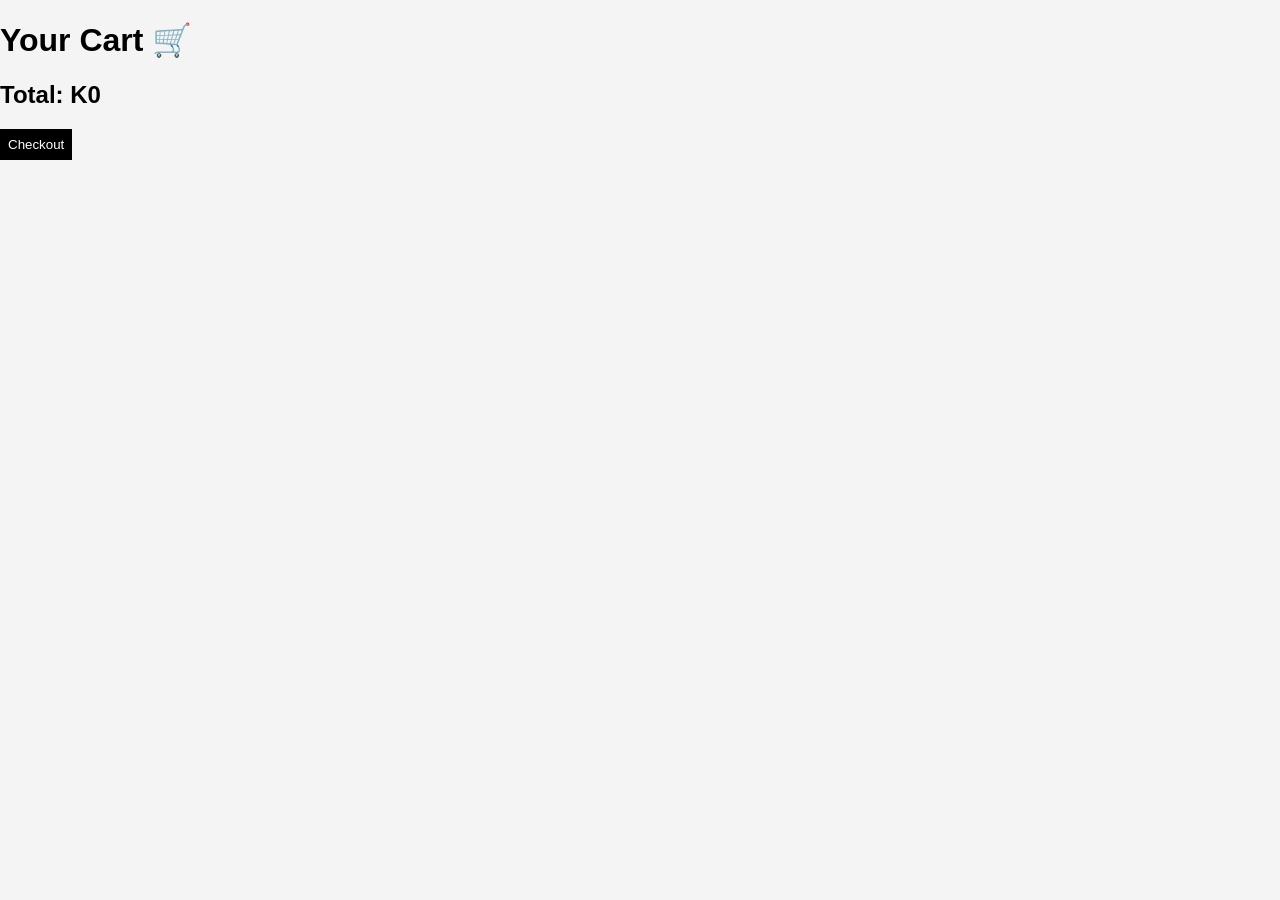
==== Cart.html @ b04a0d25 "Create Cart.html" ====
<!DOCTYPE html>
<html>
<head>
  <title>Your Cart</title>
  <link rel="stylesheet" href="style.css">
</head>
<body>

<h1>Your Cart 🛒</h1>

<ul id="cart-items"></ul>

<h2 id="total"></h2>

<button onclick="checkout()">Checkout</button>

<script>
let cart = JSON.parse(localStorage.getItem("cart")) || [];

let cartList = document.getElementById("cart-items");
let total = 0;

cart.forEach(item => {
  let li = document.createElement("li");
  li.textContent = item.name + " - K" + item.price;
  cartList.appendChild(li);
  total += item.price;
});

document.getElementById("total").textContent = "Total: K" + total;

function checkout() {
  alert("Order placed successfully!");
  localStorage.removeItem("cart");
  window.location.href = "index.html";
}
</script>

</body>
</html>
---- style.css ----
body {
    font-family: Arial;
    margin: 0;
    background: #f4f4f4;
}

header {
    background: black;
    color: white;
    padding: 15px;
    display: flex;
    justify-content: space-between;
}

.products {
    display: flex;
    justify-content: center;
    gap: 20px;
    padding: 40px;
    flex-wrap: wrap;
}

.product {
    background: white;
    padding: 10px;
    border-radius: 10px;
    width: 160px;
    text-align: center;
}

.product img {
    width: 100%;
    height: 100px;
    object-fit: cover;
}

button {
    background: black;
    color: white;
    border: none;
    padding: 8px;
    cursor: pointer;
}
.popup {
    position: fixed;
    bottom: 20px;
    right: 20px;
    background: black;
    color: white;
    padding: 10px 15px;
    border-radius: 5px;
    opacity: 0;
    transition: 0.3s;
}

.popup.show {
    opacity: 1;
}
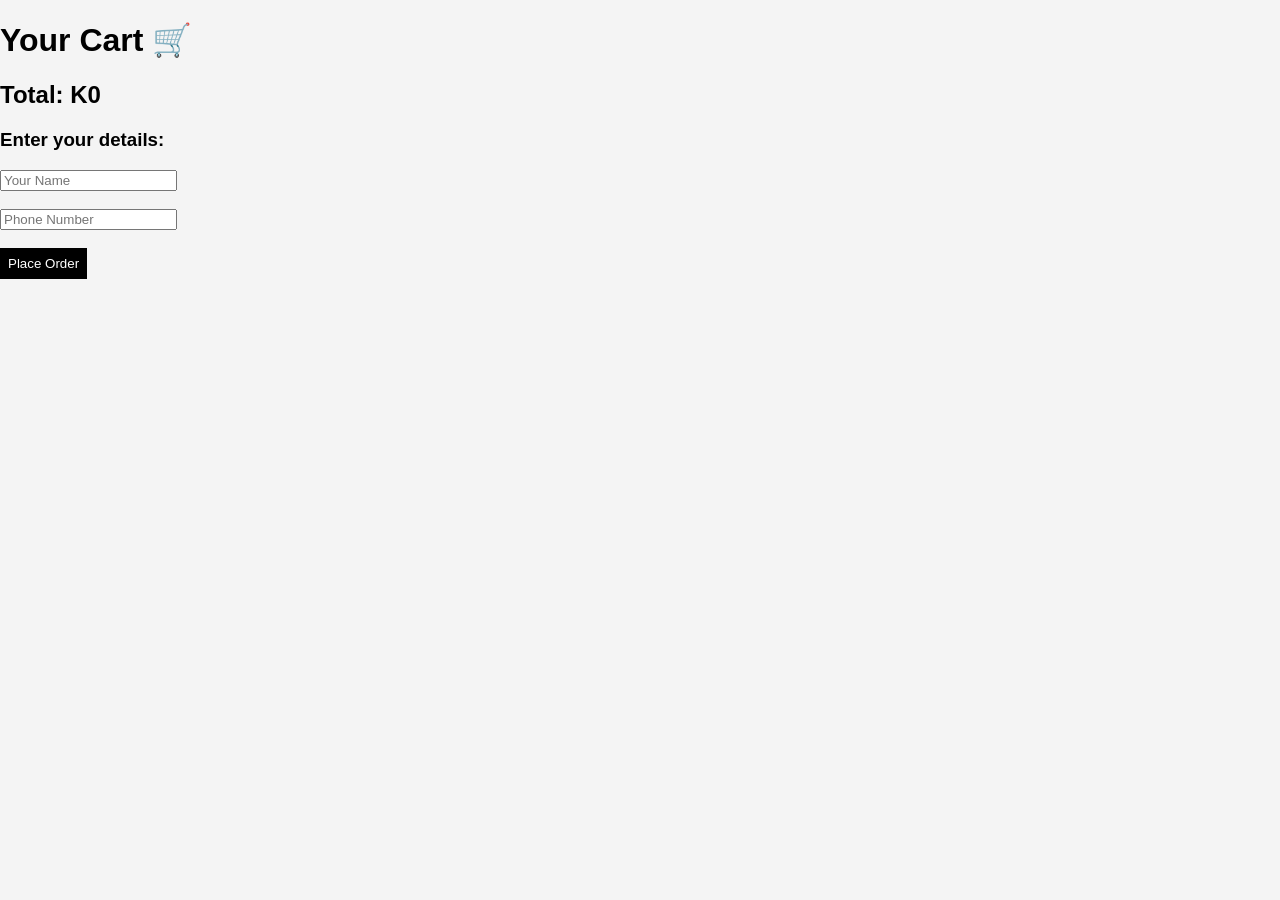
==== commit 8e699f70: "Update Cart.html" ====
--- a/Cart.html
+++ b/Cart.html
@@ -12,7 +12,12 @@
 
 <h2 id="total"></h2>
 
-<button onclick="checkout()">Checkout</button>
+<h3>Enter your details:</h3>
+
+<input id="name" placeholder="Your Name"><br><br>
+<input id="phone" placeholder="Phone Number"><br><br>
+
+<button onclick="checkout()">Place Order</button>
 
 <script>
 let cart = JSON.parse(localStorage.getItem("cart")) || [];
@@ -20,14 +25,62 @@
 let cartList = document.getElementById("cart-items");
 let total = 0;
 
+// Group items by name
+let grouped = {};
+
 cart.forEach(item => {
-  let li = document.createElement("li");
-  li.textContent = item.name + " - K" + item.price;
-  cartList.appendChild(li);
-  total += item.price;
+  if (!grouped[item.name]) {
+    grouped[item.name] = { price: item.price, qty: 1 };
+  } else {
+    grouped[item.name].qty++;
+  }
 });
 
+// Display items
+for (let name in grouped) {
+  let item = grouped[name];
+
+  let li = document.createElement("li");
+
+  li.innerHTML = `
+    ${name} - K${item.price} 
+    <button onclick="decrease('${name}')">➖</button>
+    ${item.qty}
+    <button onclick="increase('${name}')">➕</button>
+    <button onclick="removeItem('${name}')">❌</button>
+  `;
+
+  cartList.appendChild(li);
+
+  total += item.price * item.qty;
+}
+
 document.getElementById("total").textContent = "Total: K" + total;
+
+// FUNCTIONS
+function saveCart() {
+  localStorage.setItem("cart", JSON.stringify(cart));
+  location.reload();
+}
+
+function increase(name) {
+  let item = cart.find(i => i.name === name);
+  cart.push(item);
+  saveCart();
+}
+
+function decrease(name) {
+  let index = cart.findIndex(i => i.name === name);
+  if (index !== -1) {
+    cart.splice(index, 1);
+  }
+  saveCart();
+}
+
+function removeItem(name) {
+  cart = cart.filter(i => i.name !== name);
+  saveCart();
+}
 
 function checkout() {
   alert("Order placed successfully!");
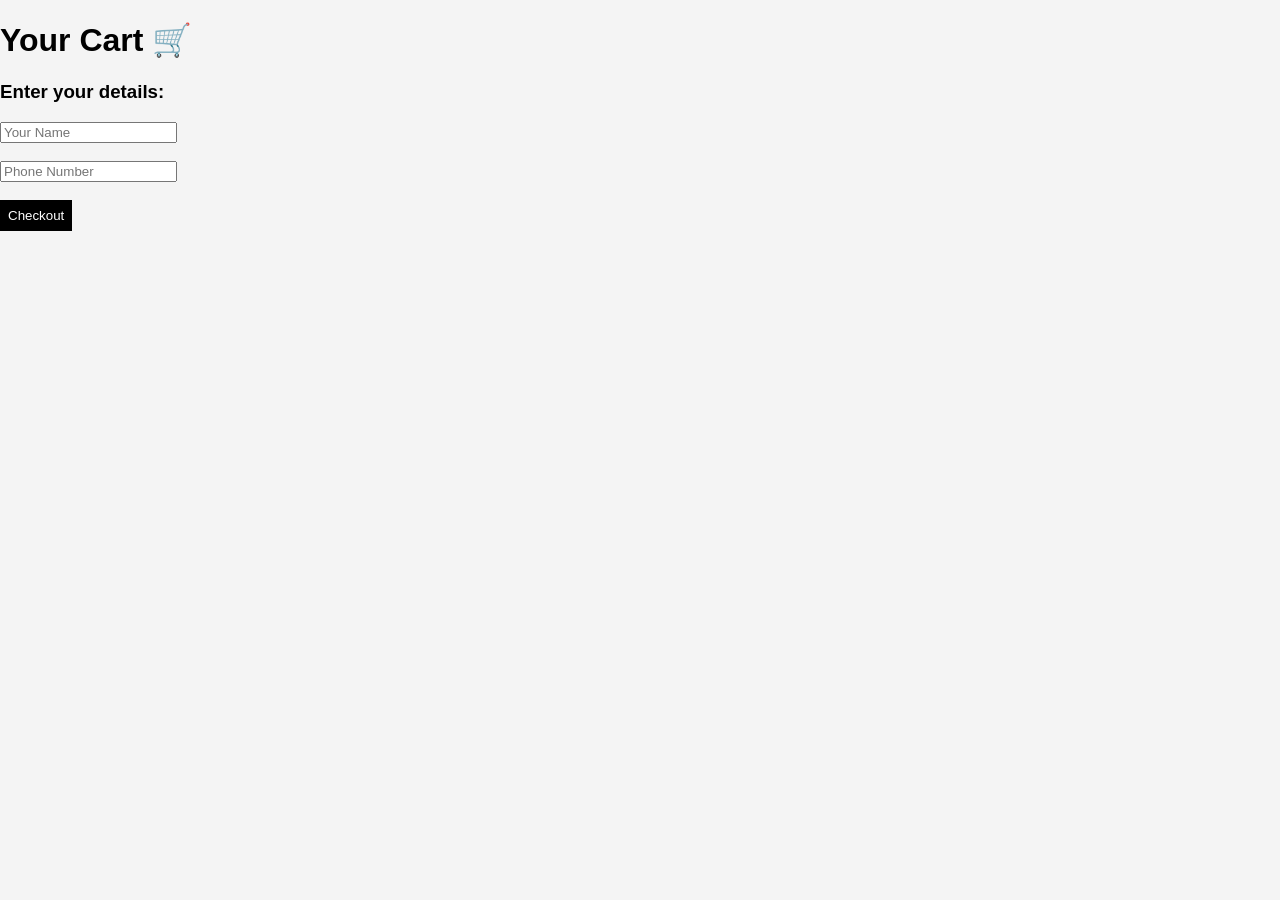
==== commit e8a4c81d: "Update Cart.html" ====
--- a/Cart.html
+++ b/Cart.html
@@ -17,7 +17,7 @@
 <input id="name" placeholder="Your Name"><br><br>
 <input id="phone" placeholder="Phone Number"><br><br>
 
-<button onclick="checkout()">Place Order</button>
+<button onclick="goToCheckout()">Checkout</button>
 
 <script>
 let cart = JSON.parse(localStorage.getItem("cart")) || [];
@@ -82,10 +82,31 @@
   saveCart();
 }
 
-function checkout() {
-  alert("Order placed successfully!");
+function goToCheckout() {
+  window.location.href = "checkout.html";
+}
+
+  let cart = JSON.parse(localStorage.getItem("cart")) || [];
+
+  let message = "New Order:\n";
+  let total = 0;
+
+  cart.forEach(item => {
+    message += item.name + " - K" + item.price + "\n";
+    total += item.price;
+  });
+
+  message += "\nTotal: K" + total;
+  message += "\n\nCustomer: " + name;
+  message += "\nPhone: " + phone;
+
+  let whatsappNumber = "26097XXXXXXX"; // 🔥 PUT YOUR NUMBER HERE
+
+  let url = "https://wa.me/" + whatsappNumber + "?text=" + encodeURIComponent(message);
+
+  window.open(url, "_blank");
+
   localStorage.removeItem("cart");
-  window.location.href = "index.html";
 }
 </script>
 
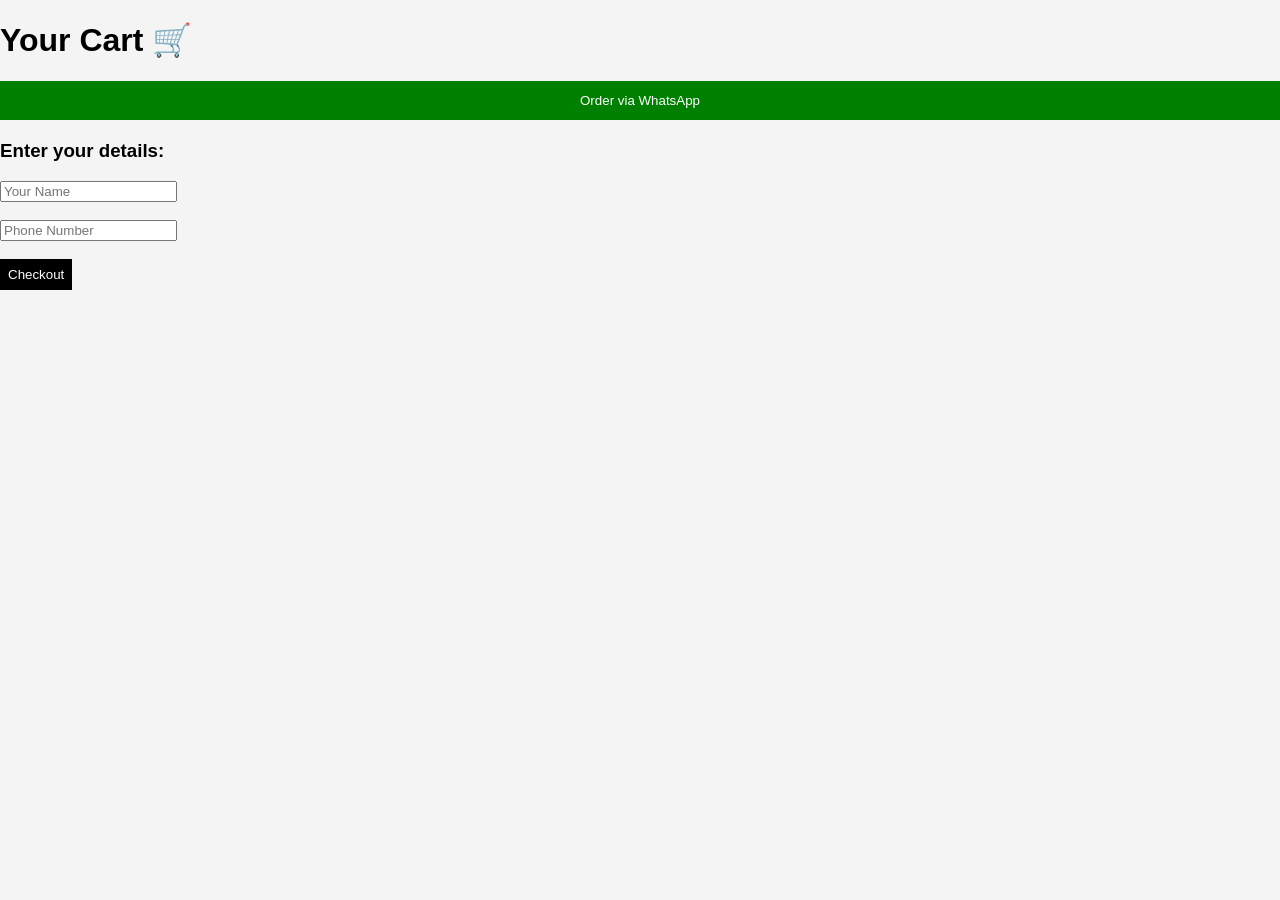
==== commit 03678419: "Update Cart.html" ====
--- a/Cart.html
+++ b/Cart.html
@@ -9,6 +9,9 @@
 <h1>Your Cart 🛒</h1>
 
 <ul id="cart-items"></ul>
+  <button onclick="orderWhatsApp()" style="background: green; color: white; padding: 12px; width: 100%; border: none;">
+  Order via WhatsApp
+  </button>
 
 <h2 id="total"></h2>
 
@@ -100,7 +103,7 @@
   message += "\n\nCustomer: " + name;
   message += "\nPhone: " + phone;
 
-  let whatsappNumber = "26097XXXXXXX"; // 🔥 PUT YOUR NUMBER HERE
+  let whatsappNumber = "260772503680"; // 🔥 PUT YOUR NUMBER HERE
 
   let url = "https://wa.me/" + whatsappNumber + "?text=" + encodeURIComponent(message);
 
@@ -108,6 +111,28 @@
 
   localStorage.removeItem("cart");
 }
+  function orderWhatsApp() {
+  let cart = JSON.parse(localStorage.getItem("cart")) || [];
+
+  if (cart.length === 0) {
+    alert("Your cart is empty");
+    return;
+  }
+
+  let message = "Hello, I want to order:\n\n";
+
+  cart.forEach((item, index) => {
+    message += (index + 1) + ". " + item.name + "\n";
+  });
+
+  message += "\nPlease confirm availability. Thanks!";
+
+  let phoneNumber = "260772503680"; // <-- PUT YOUR NUMBER HERE
+
+  let url = "https://wa.me/" + phoneNumber + "?text=" + encodeURIComponent(message);
+
+  window.open(url, "_blank");
+  }
 </script>
 
 </body>
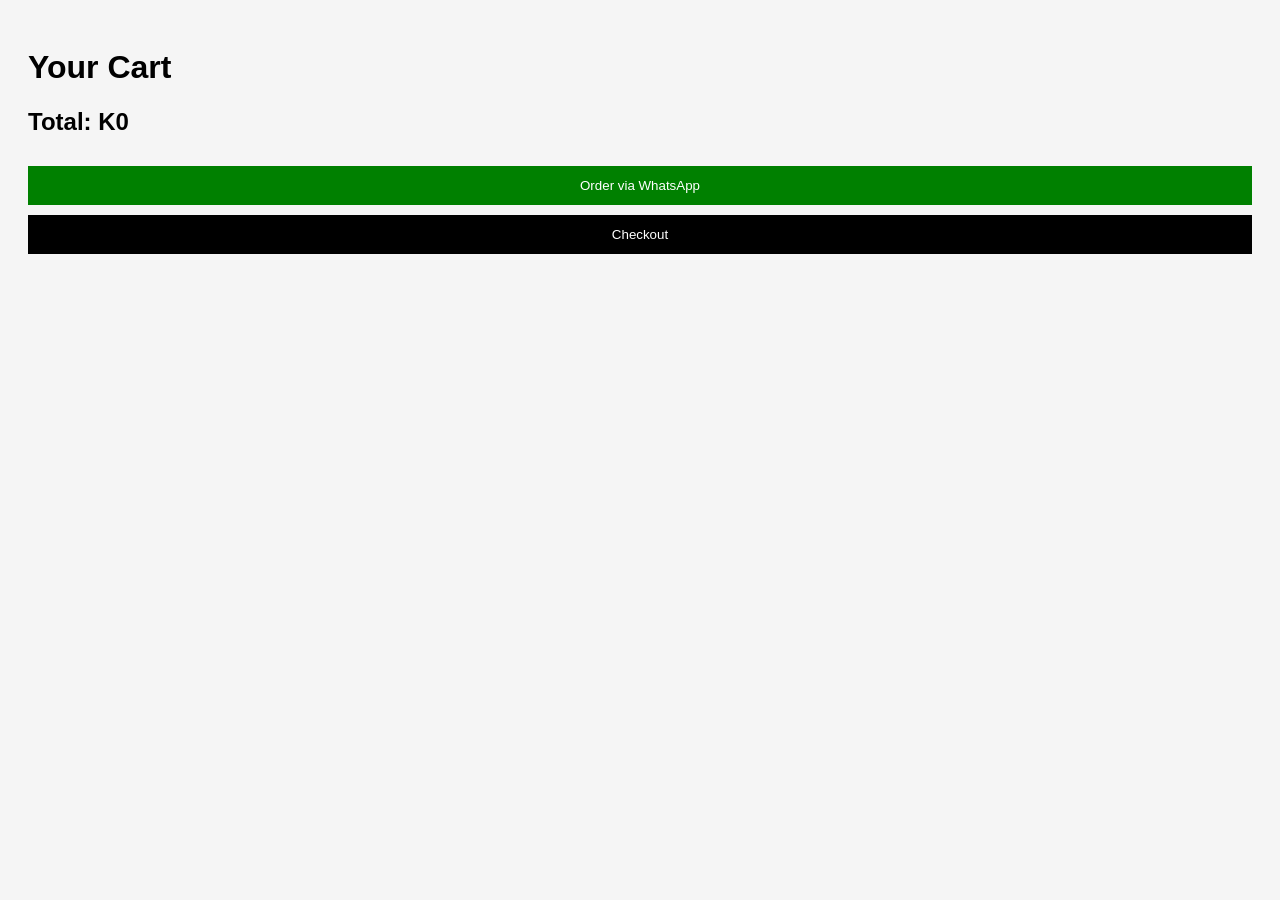
==== commit 4b3f0ac2: "Update Cart.html" ====
--- a/Cart.html
+++ b/Cart.html
@@ -1,138 +1,120 @@
 <!DOCTYPE html>
-<html>
+<html lang="en">
 <head>
-  <title>Your Cart</title>
-  <link rel="stylesheet" href="style.css">
+  <meta charset="UTF-8">
+  <title>Cart</title>
+
+  <style>
+    body {
+      font-family: Arial;
+      padding: 20px;
+      background: #f5f5f5;
+    }
+
+    .item {
+      background: white;
+      padding: 10px;
+      margin: 10px 0;
+      border-radius: 8px;
+    }
+
+    button {
+      padding: 8px;
+      margin-top: 5px;
+      border: none;
+      cursor: pointer;
+    }
+
+    .remove {
+      background: red;
+      color: white;
+    }
+
+    .whatsapp {
+      background: green;
+      color: white;
+      width: 100%;
+      padding: 12px;
+      margin-top: 10px;
+    }
+
+    .checkout {
+      background: black;
+      color: white;
+      width: 100%;
+      padding: 12px;
+      margin-top: 10px;
+    }
+  </style>
 </head>
+
 <body>
 
-<h1>Your Cart 🛒</h1>
+<h1>Your Cart</h1>
 
-<ul id="cart-items"></ul>
-  <button onclick="orderWhatsApp()" style="background: green; color: white; padding: 12px; width: 100%; border: none;">
-  Order via WhatsApp
-  </button>
+<div id="cart-items"></div>
 
-<h2 id="total"></h2>
+<h2 id="total">Total: K0</h2>
 
-<h3>Enter your details:</h3>
-
-<input id="name" placeholder="Your Name"><br><br>
-<input id="phone" placeholder="Phone Number"><br><br>
-
-<button onclick="goToCheckout()">Checkout</button>
+<button class="whatsapp" onclick="orderWhatsApp()">Order via WhatsApp</button>
+<button class="checkout" onclick="goToCheckout()">Checkout</button>
 
 <script>
 let cart = JSON.parse(localStorage.getItem("cart")) || [];
+let container = document.getElementById("cart-items");
 
-let cartList = document.getElementById("cart-items");
 let total = 0;
 
-// Group items by name
-let grouped = {};
+cart.forEach((item, index) => {
+  total += item.price;
 
-cart.forEach(item => {
-  if (!grouped[item.name]) {
-    grouped[item.name] = { price: item.price, qty: 1 };
-  } else {
-    grouped[item.name].qty++;
-  }
+  let div = document.createElement("div");
+  div.classList.add("item");
+
+  div.innerHTML = `
+    <p>${item.name} - K${item.price}</p>
+    <button class="remove" onclick="removeItem(${index})">Remove</button>
+  `;
+
+  container.appendChild(div);
 });
 
-// Display items
-for (let name in grouped) {
-  let item = grouped[name];
+document.getElementById("total").innerText = "Total: K" + total;
 
-  let li = document.createElement("li");
-
-  li.innerHTML = `
-    ${name} - K${item.price} 
-    <button onclick="decrease('${name}')">➖</button>
-    ${item.qty}
-    <button onclick="increase('${name}')">➕</button>
-    <button onclick="removeItem('${name}')">❌</button>
-  `;
-
-  cartList.appendChild(li);
-
-  total += item.price * item.qty;
-}
-
-document.getElementById("total").textContent = "Total: K" + total;
-
-// FUNCTIONS
-function saveCart() {
+function removeItem(index) {
+  cart.splice(index, 1);
   localStorage.setItem("cart", JSON.stringify(cart));
   location.reload();
-}
-
-function increase(name) {
-  let item = cart.find(i => i.name === name);
-  cart.push(item);
-  saveCart();
-}
-
-function decrease(name) {
-  let index = cart.findIndex(i => i.name === name);
-  if (index !== -1) {
-    cart.splice(index, 1);
-  }
-  saveCart();
-}
-
-function removeItem(name) {
-  cart = cart.filter(i => i.name !== name);
-  saveCart();
 }
 
 function goToCheckout() {
   window.location.href = "checkout.html";
 }
 
-  let cart = JSON.parse(localStorage.getItem("cart")) || [];
+function orderWhatsApp() {
+  if (cart.length === 0) {
+    alert("Cart is empty");
+    return;
+  }
 
-  let message = "New Order:\n";
+  let message = "🛍 ZAFRE COLLECTION ORDER\n\n";
   let total = 0;
 
-  cart.forEach(item => {
-    message += item.name + " - K" + item.price + "\n";
+  cart.forEach((item, i) => {
+    message += (i+1) + ". " + item.name + " - K" + item.price + "\n";
     total += item.price;
   });
 
   message += "\nTotal: K" + total;
-  message += "\n\nCustomer: " + name;
-  message += "\nPhone: " + phone;
+  message += "\nName: ";
+  message += "\nLocation: ";
 
-  let whatsappNumber = "260772503680"; // 🔥 PUT YOUR NUMBER HERE
+  let phone = "260772503680";
 
-  let url = "https://wa.me/" + whatsappNumber + "?text=" + encodeURIComponent(message);
+  let url = "https://wa.me/" + phone + "?text=" + encodeURIComponent(message);
 
   window.open(url, "_blank");
-
-  localStorage.removeItem("cart");
 }
-  function orderWhatsApp() {
-  let cart = JSON.parse(localStorage.getItem("cart")) || [];
-
-  if (cart.length === 0) {
-    alert("Your cart is empty");
-    return;
-  }
-
-  let message = "Hello, I want to order:\n\n";
-
-  cart.forEach((item, index) => {
-    message += (index + 1) + ". " + item.name + "\n";
-  });
-
-  message += "\nPlease confirm availability. Thanks!";
-
-  let phoneNumber = "260772503680"; // <-- PUT YOUR NUMBER HERE
-
-  let url = "https://wa.me/" + phoneNumber + "?text=" + encodeURIComponent(message);
-
-  window.open(url, "_blank");
-  }
 </script>
 
 </body>
